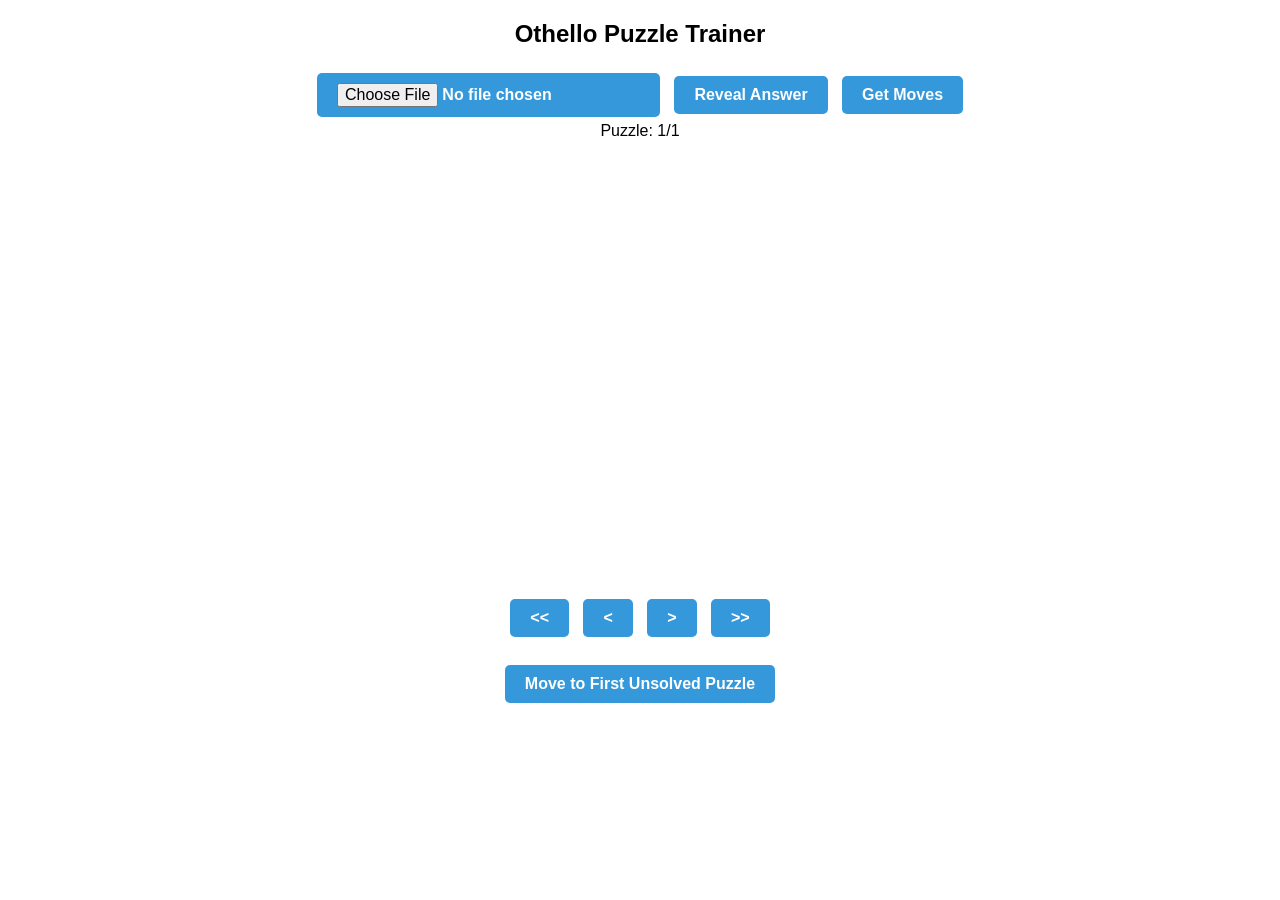
==== index.html @ 4e7aabab "changed the buttons style" ====
<!DOCTYPE html>
<html lang="en">
<head>
    <meta charset="UTF-8">
    <meta name="viewport" content="width=device-width, initial-scale=1.0">
    <title>Othello Puzzle Trainer</title>
    <style>
        body { font-family: Arial, sans-serif; text-align: center; }
        .board { display: grid; grid-template-columns: repeat(8, 50px); grid-template-rows: repeat(8, 50px); gap: 2px; margin: 20px auto; width: 420px; }
        .cell { width: 50px; height: 50px; background-color: green; display: flex; align-items: center; justify-content: center; border-radius: 5px; position: relative; cursor: pointer; }
        .black, .white { width: 40px; height: 40px; border-radius: 50%; position: absolute; }
        .black { background-color: black; }
        .white { background-color: white; border: 1px solid black; }
        .counter { margin-bottom: 10px; }
        .nav-button {
            display: inline-block;
            padding: 10px 20px;
            font-size: 16px;
            font-weight: bold;
            color: #fff;
            background-color: #3498db;
            border: none;
            border-radius: 5px;
            cursor: pointer;
            transition: background-color 0.3s ease, transform 0.2s ease;
            margin: 5px;
            text-align: center;
            text-decoration: none;
        }
    </style>
</head>
<body>
    <h2>Othello Puzzle Trainer</h2>
    <input class="nav-button" type="file" id="fileInput" accept=".txt">

    <button class="nav-button" onclick="revealAnswer()">Reveal Answer</button>
    <button class="nav-button" onclick="getMoves()">Get Moves</button>
    
    <div class="counter" id="counter">Puzzle: 1/1</div>
    <p id="feedback"></p>
    <div class="board" id="board"></div>
    <button class="nav-button" onclick="loadPrevPuzzle(10)">&lt;&lt;</button>
    <button class="nav-button" onclick="loadPrevPuzzle()">&lt;</button>
    <button class="nav-button" onclick="loadNextPuzzle()">&gt;</button>
    <button class="nav-button" onclick="loadNextPuzzle(10)">&gt;&gt;</button>
    <br><br>
    <button class="nav-button" onclick="moveToFirstUnsolvedPuzzle()">Move to First Unsolved Puzzle</button>
    
    <script>
        const columns = 'abcdefgh';
        const directions = [
            [-1, -1], [-1, 0], [-1, 1],
            [0, -1],         [0, 1],
            [1, -1], [1, 0], [1, 1]
        ];
        let thisPuzzleMoveSeq;
        let boardState, topMove, secondBestMove;
        let currentTurn = 'black';
        let puzzles = [];
        let currentPuzzleIndex = -1;

        // Load solved puzzles from localStorage (if any)
        function loadSolvedPuzzles() {
            const solved = localStorage.getItem('solvedPuzzles');
            return solved ? JSON.parse(solved) : [];
        }

        // Save solved puzzles to localStorage
        function saveSolvedPuzzles(solvedPuzzles) {
            localStorage.setItem('solvedPuzzles', JSON.stringify(solvedPuzzles));
        }

        // Load the puzzle file from localStorage if it exists
        function loadPuzzleFileFromLocalStorage() {
            const puzzleFile = localStorage.getItem('puzzleFile');
            if (puzzleFile) {
                puzzles = puzzleFile.trim().split('\n');
                currentPuzzleIndex = -1;
                loadNextPuzzle();
            }
        }

        // Save puzzle file content to localStorage
        function savePuzzleFileToLocalStorage(fileContent) {
            localStorage.setItem('puzzleFile', fileContent);
        }

        document.getElementById('fileInput').addEventListener('change', function(event) {
            const file = event.target.files[0];
            if (!file) return;

            // Flush localStorage when a new file is uploaded
            localStorage.removeItem('puzzleFile');
            localStorage.removeItem('solvedPuzzles');

            const reader = new FileReader();
            reader.onload = function(e) {
                const fileContent = e.target.result;
                puzzles = fileContent.trim().split('\n');
                currentPuzzleIndex = -1;

                // Save the puzzle file to localStorage
                savePuzzleFileToLocalStorage(fileContent);
                loadNextPuzzle();
            };
            reader.readAsText(file);
        });

        function getMoves() {
            document.getElementById('feedback').innerText = thisPuzzleMoveSeq;
        };

        function createBoard() {
            const boardElement = document.getElementById('board');
            boardElement.innerHTML = '';
            for (let r = 0; r < 8; r++) {
                for (let c = 0; c < 8; c++) {
                    let cell = document.createElement('div');
                    cell.classList.add('cell');
                    cell.dataset.row = r;
                    cell.dataset.col = c;
                    cell.onclick = () => handleMove(r, c);
                    if (boardState[r][c] !== null) {
                        let piece = document.createElement('div');
                        piece.classList.add(boardState[r][c]);
                        cell.appendChild(piece);
                    }
                    boardElement.appendChild(cell);
                }
            }
        }

        function resetBoard() {
            boardState = Array(8).fill(null).map(() => Array(8).fill(null));
            boardState[3][3] = 'white';
            boardState[3][4] = 'black';
            boardState[4][3] = 'black';
            boardState[4][4] = 'white';
        }

        function isValidMove(row, col, color) {
            if (boardState[row][col] !== null) return false;
            let opponent = color === 'black' ? 'white' : 'black';
            let valid = false;
            for (let [dr, dc] of directions) {
                let r = row + dr, c = col + dc, flipped = false;
                while (r >= 0 && r < 8 && c >= 0 && c < 8 && boardState[r][c] === opponent) {
                    r += dr;
                    c += dc;
                    flipped = true;
                }
                if (flipped && r >= 0 && r < 8 && c >= 0 && c < 8 && boardState[r][c] === color) {
                    valid = true;
                    break;
                }
            }
            return valid;
        }

        function makeMove(row, col, color) {
            if (!isValidMove(row, col, color)) return false;
            boardState[row][col] = color;
            let opponent = color === 'black' ? 'white' : 'black';
            for (let [dr, dc] of directions) {
                let r = row + dr, c = col + dc, toFlip = [];
                while (r >= 0 && r < 8 && c >= 0 && c < 8 && boardState[r][c] === opponent) {
                    toFlip.push([r, c]);
                    r += dr;
                    c += dc;
                }
                if (toFlip.length > 0 && r >= 0 && r < 8 && c >= 0 && c < 8 && boardState[r][c] === color) {
                    for (let [fr, fc] of toFlip) {
                        boardState[fr][fc] = color;
                    }
                }
            }
            return true;
        }

        function applyMoves(moves) {
            resetBoard();
            let turn = 'black';
            for (let i = 0; i < moves.length; i += 2) {
                let col = columns.indexOf(moves[i]);
                let row = parseInt(moves[i + 1]) - 1;
                makeMove(row, col, turn);
                turn = turn === 'black' ? 'white' : 'black';
            }
            createBoard();
            return turn;
        }

        function updateCounter() {
            const solvedPuzzles = loadSolvedPuzzles();
            const solved = solvedPuzzles.includes(currentPuzzleIndex) ? ' &#10004;' : '';
            document.getElementById('counter').innerHTML = `Puzzle: ${currentPuzzleIndex + 1}/${puzzles.length}${solved}`;
        }

        function loadNextPuzzle(steps = 1) {
            if (puzzles.length === 0) return;
            currentPuzzleIndex = Math.min(currentPuzzleIndex + steps, puzzles.length - 1);
            loadPuzzle();
        }

        function loadPrevPuzzle(steps = 1) {
            if (puzzles.length === 0) return;
            currentPuzzleIndex = Math.max(currentPuzzleIndex - steps, 0);
            loadPuzzle();
        }

        function loadPuzzle() {
            const puzzleParts = puzzles[currentPuzzleIndex].split(' ');
            if (puzzleParts.length < 2) return;

            const moveSeq = puzzleParts[0];
            thisPuzzleMoveSeq = moveSeq;
            topMove = puzzleParts[1];
            secondBestMove = puzzleParts.length > 2 ? puzzleParts[2] : null;

            let turn = applyMoves(moveSeq);
            document.getElementById('feedback').innerText = "Select the best move for " + turn;
            updateCounter();
        }

        function handleMove(row, col) {
            let move = columns[col] + (row + 1);
            if (move === topMove) {
                const solvedPuzzles = loadSolvedPuzzles();
                solvedPuzzles.push(currentPuzzleIndex);  // Mark puzzle as solved
                saveSolvedPuzzles(solvedPuzzles); // Save to localStorage
                document.getElementById('feedback').innerText = "Correct!";
            } else if (move === secondBestMove) {
                document.getElementById('feedback').innerText = "Good, but not the best move. Try again!";
            } else {
                document.getElementById('feedback').innerText = "Incorrect. Try again!";
            }
            updateCounter(); // Update the counter after the move
        }

        function revealAnswer() {
            document.getElementById('feedback').innerText = "Best move: " + topMove;
        }

        // Move to the first unsolved puzzle
        function moveToFirstUnsolvedPuzzle() {
            const solvedPuzzles = loadSolvedPuzzles();
            for (let i = 0; i < puzzles.length; i++) {
                if (!solvedPuzzles.includes(i)) {
                    currentPuzzleIndex = i;
                    loadPuzzle();
                    break;
                }
            }
        }

        // Load puzzle file from localStorage when the page reloads
        window.onload = loadPuzzleFileFromLocalStorage;
    </script>
</body>
</html>
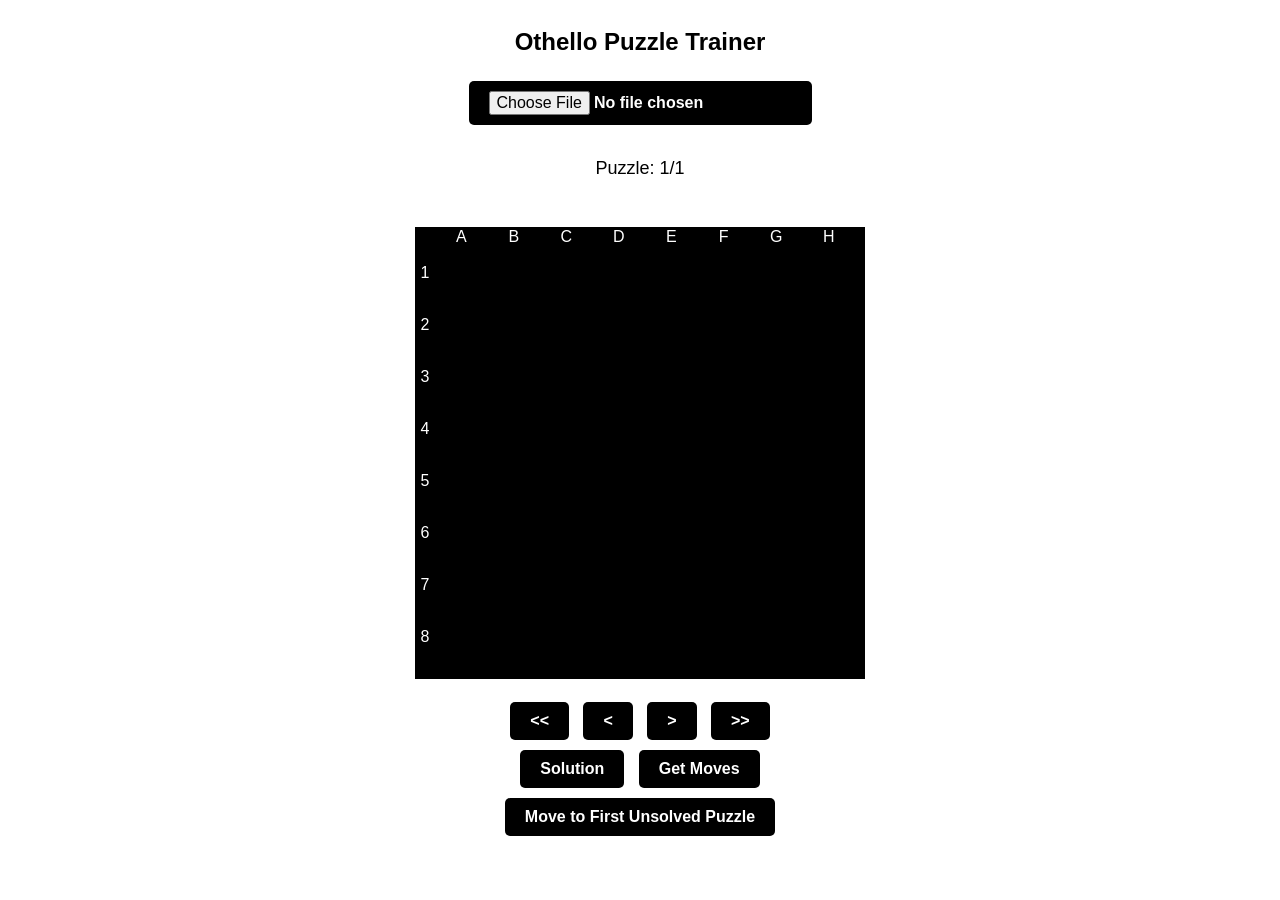
==== commit 701374f6: "added coordinates" ====
--- a/index.html
+++ b/index.html
@@ -5,20 +5,26 @@
     <meta name="viewport" content="width=device-width, initial-scale=1.0">
     <title>Othello Puzzle Trainer</title>
     <style>
-        body { font-family: Arial, sans-serif; text-align: center; }
-        .board { display: grid; grid-template-columns: repeat(8, 50px); grid-template-rows: repeat(8, 50px); gap: 2px; margin: 20px auto; width: 420px; }
-        .cell { width: 50px; height: 50px; background-color: green; display: flex; align-items: center; justify-content: center; border-radius: 5px; position: relative; cursor: pointer; }
+        body { 
+            font-family: Arial, sans-serif;
+            text-align: center;
+            display: flex;
+            flex-direction: column;
+            align-items: center;
+        }
+        .board { display: grid; grid-template-columns: repeat(8, 50px); grid-template-rows: repeat(8, 50px); gap: 2px; width: 420px; }
+        .cell { width: 50px; height: 50px; background-color: green; display: flex; align-items: center; justify-content: center; border-radius: 1px; position: relative; cursor: pointer; }
         .black, .white { width: 40px; height: 40px; border-radius: 50%; position: absolute; }
         .black { background-color: black; }
         .white { background-color: white; border: 1px solid black; }
-        .counter { margin-bottom: 10px; }
+        .counter { margin-top: 10px; font-size: large; margin-bottom: 10px;}
         .nav-button {
             display: inline-block;
             padding: 10px 20px;
             font-size: 16px;
             font-weight: bold;
             color: #fff;
-            background-color: #3498db;
+            background-color: #000000;
             border: none;
             border-radius: 5px;
             cursor: pointer;
@@ -27,23 +33,94 @@
             text-align: center;
             text-decoration: none;
         }
+        #feedback {
+            font-size: larger;
+        }
+        #board-wrapper {
+            background-color: #000000;
+            display: flex;
+            flex-direction: column;
+            justify-content: center;
+            padding-right: 10px;
+            padding-bottom: 16px;
+        }
+        #top-coordination {
+            display: flex;
+            flex-direction: row;
+            color: white;
+            justify-content: space-around;
+            align-items: flex-start;
+            margin-left: 20px;
+        }
+        .coordinate-top {
+            width: 52px;
+            height: 20px;
+            display: flex;
+            align-items: center;
+            justify-content: center;
+        }
+        #left-coordination {
+            display: flex;
+            flex-direction: column;
+            color: white;
+            justify-content: center;
+            align-items: center;
+        }
+        .coordinate-left {
+            width: 20px;
+            height: 52px;
+            display: flex;
+            align-items: center;
+            justify-content: center;
+        }
+        #left-and-board-wrapper {
+            display: flex;
+            flex-direction: row;
+        }
     </style>
 </head>
 <body>
     <h2>Othello Puzzle Trainer</h2>
     <input class="nav-button" type="file" id="fileInput" accept=".txt">
-
-    <button class="nav-button" onclick="revealAnswer()">Reveal Answer</button>
-    <button class="nav-button" onclick="getMoves()">Get Moves</button>
-    
+    <br>
     <div class="counter" id="counter">Puzzle: 1/1</div>
     <p id="feedback"></p>
-    <div class="board" id="board"></div>
-    <button class="nav-button" onclick="loadPrevPuzzle(10)">&lt;&lt;</button>
-    <button class="nav-button" onclick="loadPrevPuzzle()">&lt;</button>
-    <button class="nav-button" onclick="loadNextPuzzle()">&gt;</button>
-    <button class="nav-button" onclick="loadNextPuzzle(10)">&gt;&gt;</button>
-    <br><br>
+    <div id="board-wrapper">
+        <div id="top-coordination">
+            <div class="coordinate-top">A</div>
+            <div class="coordinate-top">B</div>
+            <div class="coordinate-top">C</div>
+            <div class="coordinate-top">D</div>
+            <div class="coordinate-top">E</div>
+            <div class="coordinate-top">F</div>
+            <div class="coordinate-top">G</div>
+            <div class="coordinate-top">H</div>
+        </div>
+        <div id="left-and-board-wrapper">
+            <div id="left-coordination">
+                <div class="coordinate-left">1</div>
+                <div class="coordinate-left">2</div>
+                <div class="coordinate-left">3</div>
+                <div class="coordinate-left">4</div>
+                <div class="coordinate-left">5</div>
+                <div class="coordinate-left">6</div>
+                <div class="coordinate-left">7</div>
+                <div class="coordinate-left">8</div>
+            </div>
+            <div class="board" id="board"></div>
+        </div>
+    </div>
+    <br>
+    <div>
+        <button class="nav-button" onclick="loadPrevPuzzle(10)">&lt;&lt;</button>
+        <button class="nav-button" onclick="loadPrevPuzzle()">&lt;</button>
+        <button class="nav-button" onclick="loadNextPuzzle()">&gt;</button>
+        <button class="nav-button" onclick="loadNextPuzzle(10)">&gt;&gt;</button>
+    </div>
+    <div>
+        <button class="nav-button" onclick="revealAnswer()">Solution</button>
+        <button class="nav-button" onclick="getMoves()">Get Moves</button>
+    </div>
     <button class="nav-button" onclick="moveToFirstUnsolvedPuzzle()">Move to First Unsolved Puzzle</button>
     
     <script>
@@ -107,7 +184,9 @@
         });
 
         function getMoves() {
-            document.getElementById('feedback').innerText = thisPuzzleMoveSeq;
+            navigator.clipboard.writeText(thisPuzzleMoveSeq);
+            document.getElementById('feedback').innerText = "Copied to clipboard";
+            //document.getElementById('feedback').innerText = thisPuzzleMoveSeq;
         };
 
         function createBoard() {
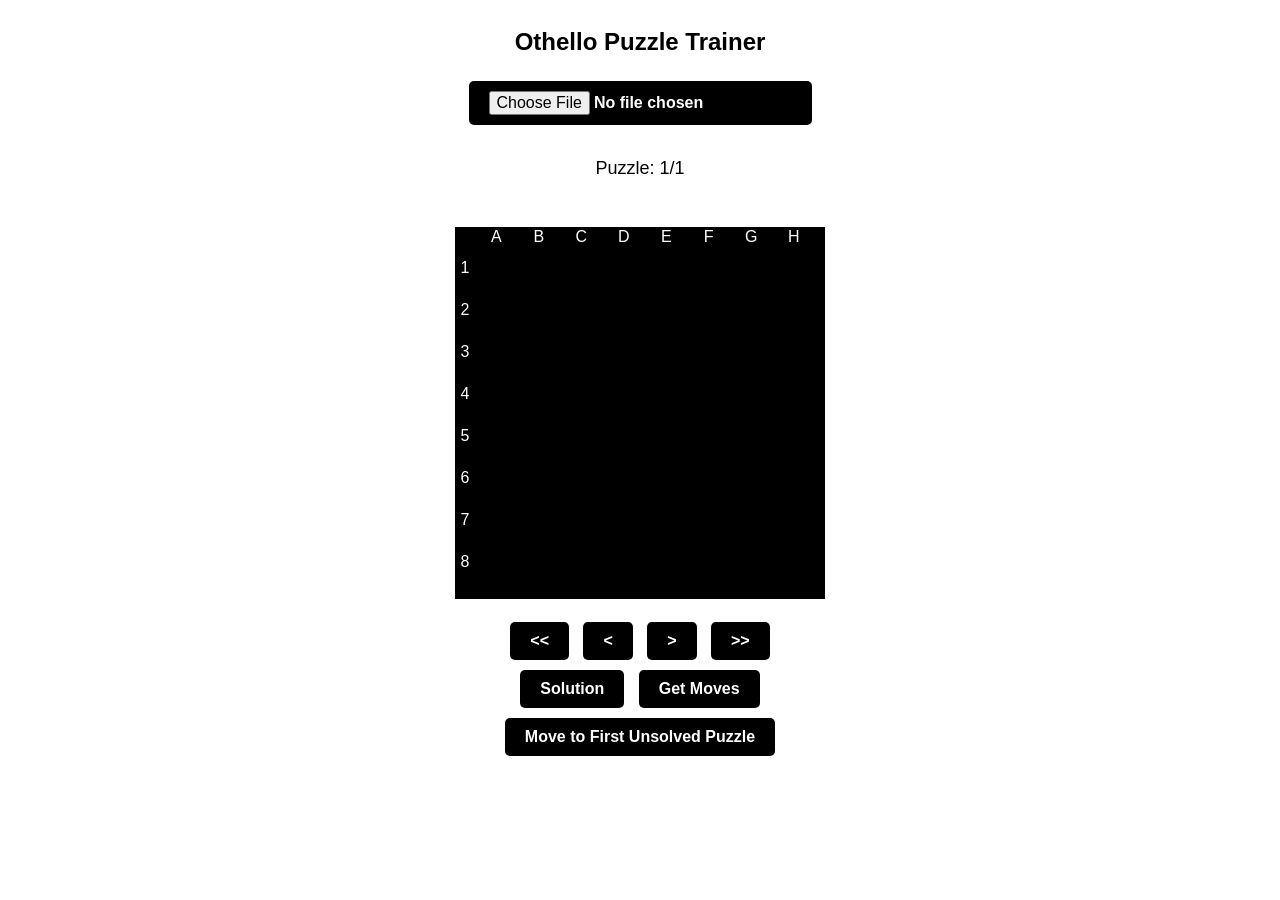
==== commit ec670e1a: "fixed the coordinates" ====
--- a/index.html
+++ b/index.html
@@ -4,6 +4,7 @@
     <meta charset="UTF-8">
     <meta name="viewport" content="width=device-width, initial-scale=1.0">
     <title>Othello Puzzle Trainer</title>
+    <link rel="manifest" href="./manifest.json">
     <style>
         body { 
             font-family: Arial, sans-serif;
@@ -12,8 +13,8 @@
             flex-direction: column;
             align-items: center;
         }
-        .board { display: grid; grid-template-columns: repeat(8, 50px); grid-template-rows: repeat(8, 50px); gap: 2px; width: 420px; }
-        .cell { width: 50px; height: 50px; background-color: green; display: flex; align-items: center; justify-content: center; border-radius: 1px; position: relative; cursor: pointer; }
+        .board { display: grid; grid-template-columns: repeat(8, 40px); grid-template-rows: repeat(8, 40px); gap: 2px; width: 340px; }
+        .cell { width: 40px; height: 40px; background-color: green; display: flex; align-items: center; justify-content: center; border-radius: 1px; position: relative; cursor: pointer; }
         .black, .white { width: 40px; height: 40px; border-radius: 50%; position: absolute; }
         .black { background-color: black; }
         .white { background-color: white; border: 1px solid black; }
@@ -53,7 +54,7 @@
             margin-left: 20px;
         }
         .coordinate-top {
-            width: 52px;
+            width: 42px;
             height: 20px;
             display: flex;
             align-items: center;
@@ -68,7 +69,7 @@
         }
         .coordinate-left {
             width: 20px;
-            height: 52px;
+            height: 42px;
             display: flex;
             align-items: center;
             justify-content: center;
@@ -334,6 +335,16 @@
 
         // Load puzzle file from localStorage when the page reloads
         window.onload = loadPuzzleFileFromLocalStorage;
+
+        if ('serviceWorker' in navigator) {
+            navigator.serviceWorker.register('/service-worker.js')
+                .then((registration) => {
+                    console.log('Service Worker registered with scope: ', registration.scope);
+                })
+                .catch((error) => {
+                    console.log('Service Worker registration failed: ', error);
+                });
+        }
     </script>
 </body>
 </html>
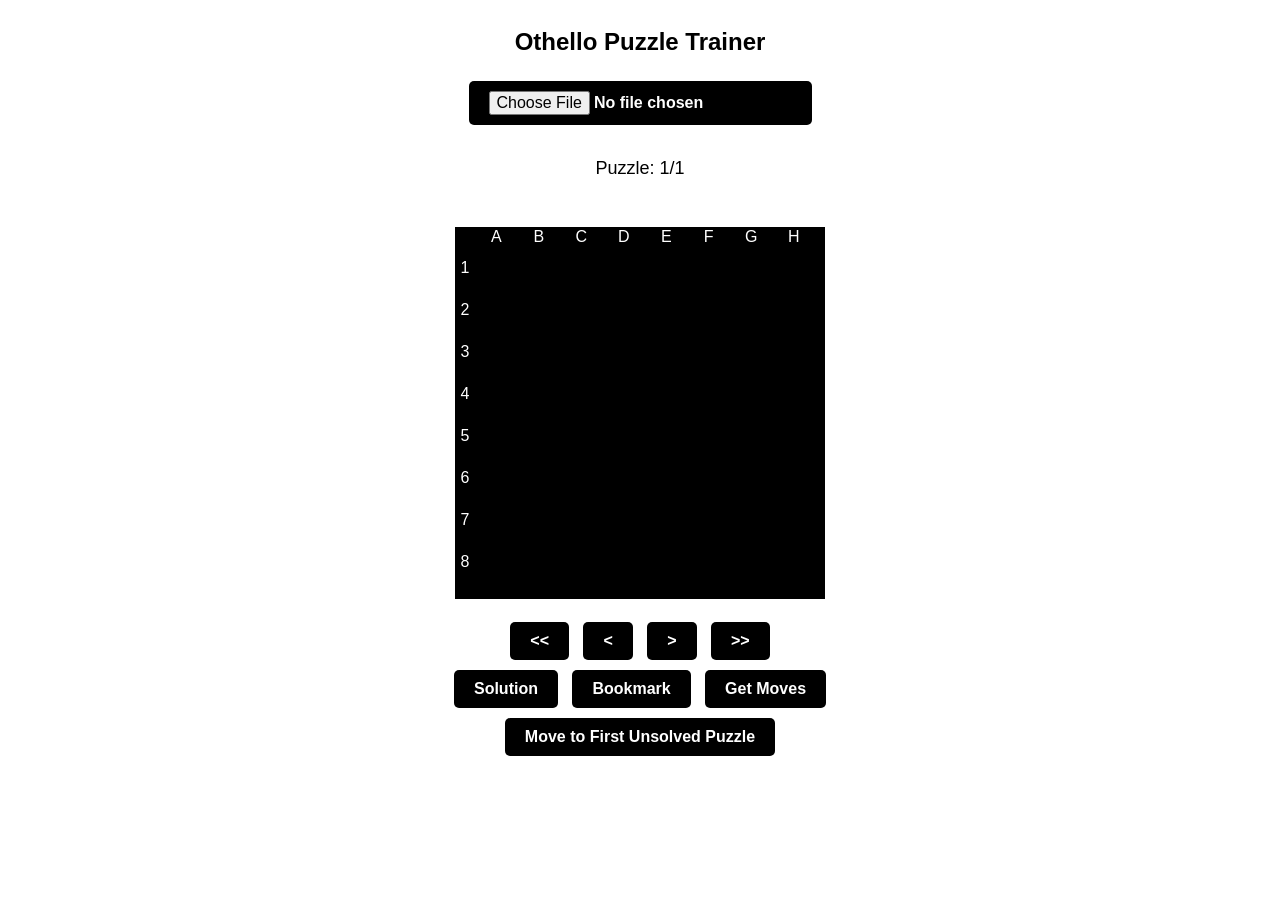
==== commit 0a1715ff: "fixed the turn thing" ====
--- a/index.html
+++ b/index.html
@@ -77,6 +77,24 @@
         #left-and-board-wrapper {
             display: flex;
             flex-direction: row;
+        }
+        .circle-black {
+            width: 20px;
+            height: 20px;
+            border-radius: 50%;
+            display: inline-block;
+            border: 2px solid black;
+            background-color: black;
+            vertical-align: -5px;
+        }
+        .circle-white {
+            width: 20px;
+            height: 20px;
+            border-radius: 50%;
+            display: inline-block;
+            border: 2px solid black;
+            background-color: white;
+            vertical-align: -5px;
         }
     </style>
 </head>
@@ -120,6 +138,7 @@
     </div>
     <div>
         <button class="nav-button" onclick="revealAnswer()">Solution</button>
+        <button class="nav-button" onclick="bookmark()">Bookmark</button>
         <button class="nav-button" onclick="getMoves()">Get Moves</button>
     </div>
     <button class="nav-button" onclick="moveToFirstUnsolvedPuzzle()">Move to First Unsolved Puzzle</button>
@@ -148,6 +167,15 @@
             localStorage.setItem('solvedPuzzles', JSON.stringify(solvedPuzzles));
         }
 
+        function loadBookmarkedPuzzles() {
+            const bookmarked = localStorage.getItem('bookmarkedPuzzles');
+            return bookmarked ? JSON.parse(bookmarked) : [];
+        }
+
+        function saveBookmarkedPuzzles(bookmarkedPuzzles) {
+            localStorage.setItem('bookmarkedPuzzles', JSON.stringify(bookmarkedPuzzles));
+        }
+
         // Load the puzzle file from localStorage if it exists
         function loadPuzzleFileFromLocalStorage() {
             const puzzleFile = localStorage.getItem('puzzleFile');
@@ -187,7 +215,6 @@
         function getMoves() {
             navigator.clipboard.writeText(thisPuzzleMoveSeq);
             document.getElementById('feedback').innerText = "Copied to clipboard";
-            //document.getElementById('feedback').innerText = thisPuzzleMoveSeq;
         };
 
         function createBoard() {
@@ -298,7 +325,7 @@
             secondBestMove = puzzleParts.length > 2 ? puzzleParts[2] : null;
 
             let turn = applyMoves(moveSeq);
-            document.getElementById('feedback').innerText = "Select the best move for " + turn;
+            document.getElementById('feedback').innerHTML = "Select the best move for " + (turn == 'black' ? "<div class='circle-black'></div>" : "<div class='circle-white'></div>");
             updateCounter();
         }
 
@@ -321,6 +348,14 @@
             document.getElementById('feedback').innerText = "Best move: " + topMove;
         }
 
+        function bookmark() {
+            const bookmarked = loadBookmarkedPuzzles();
+            if (!bookmarked.includes(currentPuzzleIndex)) {
+                bookmarked.push(currentPuzzleIndex);
+                saveBookmarkedPuzzles(bookmarked);
+            }
+        }
+
         // Move to the first unsolved puzzle
         function moveToFirstUnsolvedPuzzle() {
             const solvedPuzzles = loadSolvedPuzzles();
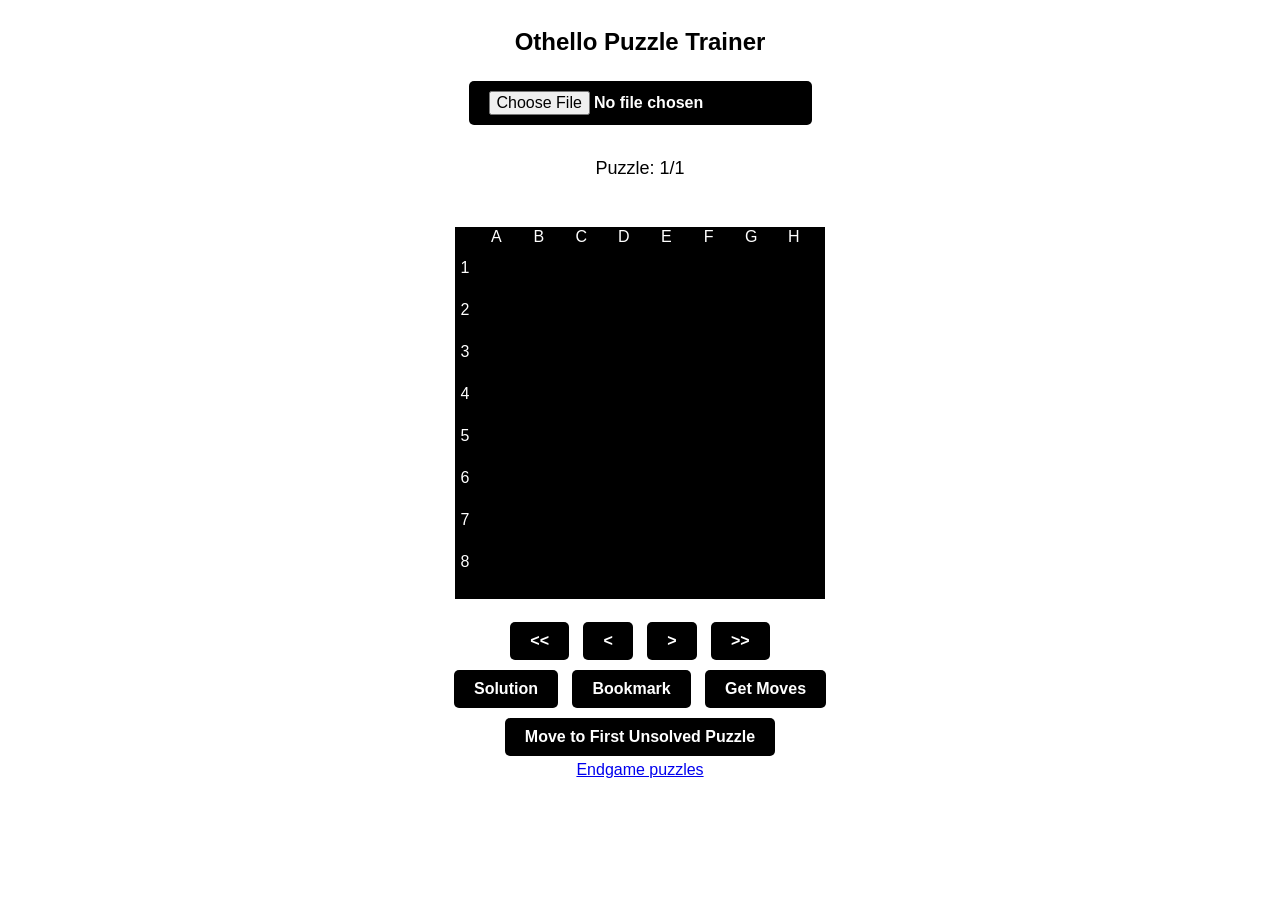
==== commit a8e03823: "Done" ====
--- a/index.html
+++ b/index.html
@@ -5,98 +5,7 @@
     <meta name="viewport" content="width=device-width, initial-scale=1.0">
     <title>Othello Puzzle Trainer</title>
     <link rel="manifest" href="./manifest.json">
-    <style>
-        body { 
-            font-family: Arial, sans-serif;
-            text-align: center;
-            display: flex;
-            flex-direction: column;
-            align-items: center;
-        }
-        .board { display: grid; grid-template-columns: repeat(8, 40px); grid-template-rows: repeat(8, 40px); gap: 2px; width: 340px; }
-        .cell { width: 40px; height: 40px; background-color: green; display: flex; align-items: center; justify-content: center; border-radius: 1px; position: relative; cursor: pointer; }
-        .black, .white { width: 40px; height: 40px; border-radius: 50%; position: absolute; }
-        .black { background-color: black; }
-        .white { background-color: white; border: 1px solid black; }
-        .counter { margin-top: 10px; font-size: large; margin-bottom: 10px;}
-        .nav-button {
-            display: inline-block;
-            padding: 10px 20px;
-            font-size: 16px;
-            font-weight: bold;
-            color: #fff;
-            background-color: #000000;
-            border: none;
-            border-radius: 5px;
-            cursor: pointer;
-            transition: background-color 0.3s ease, transform 0.2s ease;
-            margin: 5px;
-            text-align: center;
-            text-decoration: none;
-        }
-        #feedback {
-            font-size: larger;
-        }
-        #board-wrapper {
-            background-color: #000000;
-            display: flex;
-            flex-direction: column;
-            justify-content: center;
-            padding-right: 10px;
-            padding-bottom: 16px;
-        }
-        #top-coordination {
-            display: flex;
-            flex-direction: row;
-            color: white;
-            justify-content: space-around;
-            align-items: flex-start;
-            margin-left: 20px;
-        }
-        .coordinate-top {
-            width: 42px;
-            height: 20px;
-            display: flex;
-            align-items: center;
-            justify-content: center;
-        }
-        #left-coordination {
-            display: flex;
-            flex-direction: column;
-            color: white;
-            justify-content: center;
-            align-items: center;
-        }
-        .coordinate-left {
-            width: 20px;
-            height: 42px;
-            display: flex;
-            align-items: center;
-            justify-content: center;
-        }
-        #left-and-board-wrapper {
-            display: flex;
-            flex-direction: row;
-        }
-        .circle-black {
-            width: 20px;
-            height: 20px;
-            border-radius: 50%;
-            display: inline-block;
-            border: 2px solid black;
-            background-color: black;
-            vertical-align: -5px;
-        }
-        .circle-white {
-            width: 20px;
-            height: 20px;
-            border-radius: 50%;
-            display: inline-block;
-            border: 2px solid black;
-            background-color: white;
-            vertical-align: -5px;
-        }
-    </style>
+    <link rel="stylesheet" href="./style.css">
 </head>
 <body>
     <h2>Othello Puzzle Trainer</h2>
@@ -142,244 +51,8 @@
         <button class="nav-button" onclick="getMoves()">Get Moves</button>
     </div>
     <button class="nav-button" onclick="moveToFirstUnsolvedPuzzle()">Move to First Unsolved Puzzle</button>
+    <a href="./endgame.html">Endgame puzzles</a>
     
-    <script>
-        const columns = 'abcdefgh';
-        const directions = [
-            [-1, -1], [-1, 0], [-1, 1],
-            [0, -1],         [0, 1],
-            [1, -1], [1, 0], [1, 1]
-        ];
-        let thisPuzzleMoveSeq;
-        let boardState, topMove, secondBestMove;
-        let currentTurn = 'black';
-        let puzzles = [];
-        let currentPuzzleIndex = -1;
-
-        // Load solved puzzles from localStorage (if any)
-        function loadSolvedPuzzles() {
-            const solved = localStorage.getItem('solvedPuzzles');
-            return solved ? JSON.parse(solved) : [];
-        }
-
-        // Save solved puzzles to localStorage
-        function saveSolvedPuzzles(solvedPuzzles) {
-            localStorage.setItem('solvedPuzzles', JSON.stringify(solvedPuzzles));
-        }
-
-        function loadBookmarkedPuzzles() {
-            const bookmarked = localStorage.getItem('bookmarkedPuzzles');
-            return bookmarked ? JSON.parse(bookmarked) : [];
-        }
-
-        function saveBookmarkedPuzzles(bookmarkedPuzzles) {
-            localStorage.setItem('bookmarkedPuzzles', JSON.stringify(bookmarkedPuzzles));
-        }
-
-        // Load the puzzle file from localStorage if it exists
-        function loadPuzzleFileFromLocalStorage() {
-            const puzzleFile = localStorage.getItem('puzzleFile');
-            if (puzzleFile) {
-                puzzles = puzzleFile.trim().split('\n');
-                currentPuzzleIndex = -1;
-                loadNextPuzzle();
-            }
-        }
-
-        // Save puzzle file content to localStorage
-        function savePuzzleFileToLocalStorage(fileContent) {
-            localStorage.setItem('puzzleFile', fileContent);
-        }
-
-        document.getElementById('fileInput').addEventListener('change', function(event) {
-            const file = event.target.files[0];
-            if (!file) return;
-
-            // Flush localStorage when a new file is uploaded
-            localStorage.removeItem('puzzleFile');
-            localStorage.removeItem('solvedPuzzles');
-
-            const reader = new FileReader();
-            reader.onload = function(e) {
-                const fileContent = e.target.result;
-                puzzles = fileContent.trim().split('\n');
-                currentPuzzleIndex = -1;
-
-                // Save the puzzle file to localStorage
-                savePuzzleFileToLocalStorage(fileContent);
-                loadNextPuzzle();
-            };
-            reader.readAsText(file);
-        });
-
-        function getMoves() {
-            navigator.clipboard.writeText(thisPuzzleMoveSeq);
-            document.getElementById('feedback').innerText = "Copied to clipboard";
-        };
-
-        function createBoard() {
-            const boardElement = document.getElementById('board');
-            boardElement.innerHTML = '';
-            for (let r = 0; r < 8; r++) {
-                for (let c = 0; c < 8; c++) {
-                    let cell = document.createElement('div');
-                    cell.classList.add('cell');
-                    cell.dataset.row = r;
-                    cell.dataset.col = c;
-                    cell.onclick = () => handleMove(r, c);
-                    if (boardState[r][c] !== null) {
-                        let piece = document.createElement('div');
-                        piece.classList.add(boardState[r][c]);
-                        cell.appendChild(piece);
-                    }
-                    boardElement.appendChild(cell);
-                }
-            }
-        }
-
-        function resetBoard() {
-            boardState = Array(8).fill(null).map(() => Array(8).fill(null));
-            boardState[3][3] = 'white';
-            boardState[3][4] = 'black';
-            boardState[4][3] = 'black';
-            boardState[4][4] = 'white';
-        }
-
-        function isValidMove(row, col, color) {
-            if (boardState[row][col] !== null) return false;
-            let opponent = color === 'black' ? 'white' : 'black';
-            let valid = false;
-            for (let [dr, dc] of directions) {
-                let r = row + dr, c = col + dc, flipped = false;
-                while (r >= 0 && r < 8 && c >= 0 && c < 8 && boardState[r][c] === opponent) {
-                    r += dr;
-                    c += dc;
-                    flipped = true;
-                }
-                if (flipped && r >= 0 && r < 8 && c >= 0 && c < 8 && boardState[r][c] === color) {
-                    valid = true;
-                    break;
-                }
-            }
-            return valid;
-        }
-
-        function makeMove(row, col, color) {
-            if (!isValidMove(row, col, color)) return false;
-            boardState[row][col] = color;
-            let opponent = color === 'black' ? 'white' : 'black';
-            for (let [dr, dc] of directions) {
-                let r = row + dr, c = col + dc, toFlip = [];
-                while (r >= 0 && r < 8 && c >= 0 && c < 8 && boardState[r][c] === opponent) {
-                    toFlip.push([r, c]);
-                    r += dr;
-                    c += dc;
-                }
-                if (toFlip.length > 0 && r >= 0 && r < 8 && c >= 0 && c < 8 && boardState[r][c] === color) {
-                    for (let [fr, fc] of toFlip) {
-                        boardState[fr][fc] = color;
-                    }
-                }
-            }
-            return true;
-        }
-
-        function applyMoves(moves) {
-            resetBoard();
-            let turn = 'black';
-            for (let i = 0; i < moves.length; i += 2) {
-                let col = columns.indexOf(moves[i]);
-                let row = parseInt(moves[i + 1]) - 1;
-                makeMove(row, col, turn);
-                turn = turn === 'black' ? 'white' : 'black';
-            }
-            createBoard();
-            return turn;
-        }
-
-        function updateCounter() {
-            const solvedPuzzles = loadSolvedPuzzles();
-            const solved = solvedPuzzles.includes(currentPuzzleIndex) ? ' &#10004;' : '';
-            document.getElementById('counter').innerHTML = `Puzzle: ${currentPuzzleIndex + 1}/${puzzles.length}${solved}`;
-        }
-
-        function loadNextPuzzle(steps = 1) {
-            if (puzzles.length === 0) return;
-            currentPuzzleIndex = Math.min(currentPuzzleIndex + steps, puzzles.length - 1);
-            loadPuzzle();
-        }
-
-        function loadPrevPuzzle(steps = 1) {
-            if (puzzles.length === 0) return;
-            currentPuzzleIndex = Math.max(currentPuzzleIndex - steps, 0);
-            loadPuzzle();
-        }
-
-        function loadPuzzle() {
-            const puzzleParts = puzzles[currentPuzzleIndex].split(' ');
-            if (puzzleParts.length < 2) return;
-
-            const moveSeq = puzzleParts[0];
-            thisPuzzleMoveSeq = moveSeq;
-            topMove = puzzleParts[1];
-            secondBestMove = puzzleParts.length > 2 ? puzzleParts[2] : null;
-
-            let turn = applyMoves(moveSeq);
-            document.getElementById('feedback').innerHTML = "Select the best move for " + (turn == 'black' ? "<div class='circle-black'></div>" : "<div class='circle-white'></div>");
-            updateCounter();
-        }
-
-        function handleMove(row, col) {
-            let move = columns[col] + (row + 1);
-            if (move === topMove) {
-                const solvedPuzzles = loadSolvedPuzzles();
-                solvedPuzzles.push(currentPuzzleIndex);  // Mark puzzle as solved
-                saveSolvedPuzzles(solvedPuzzles); // Save to localStorage
-                document.getElementById('feedback').innerText = "Correct!";
-            } else if (move === secondBestMove) {
-                document.getElementById('feedback').innerText = "Good, but not the best move. Try again!";
-            } else {
-                document.getElementById('feedback').innerText = "Incorrect. Try again!";
-            }
-            updateCounter(); // Update the counter after the move
-        }
-
-        function revealAnswer() {
-            document.getElementById('feedback').innerText = "Best move: " + topMove;
-        }
-
-        function bookmark() {
-            const bookmarked = loadBookmarkedPuzzles();
-            if (!bookmarked.includes(currentPuzzleIndex)) {
-                bookmarked.push(currentPuzzleIndex);
-                saveBookmarkedPuzzles(bookmarked);
-            }
-        }
-
-        // Move to the first unsolved puzzle
-        function moveToFirstUnsolvedPuzzle() {
-            const solvedPuzzles = loadSolvedPuzzles();
-            for (let i = 0; i < puzzles.length; i++) {
-                if (!solvedPuzzles.includes(i)) {
-                    currentPuzzleIndex = i;
-                    loadPuzzle();
-                    break;
-                }
-            }
-        }
-
-        // Load puzzle file from localStorage when the page reloads
-        window.onload = loadPuzzleFileFromLocalStorage;
-
-        if ('serviceWorker' in navigator) {
-            navigator.serviceWorker.register('/service-worker.js')
-                .then((registration) => {
-                    console.log('Service Worker registered with scope: ', registration.scope);
-                })
-                .catch((error) => {
-                    console.log('Service Worker registration failed: ', error);
-                });
-        }
-    </script>
+    <script src="./script.js"></script>
 </body>
 </html>
--- a/style.css
+++ b/style.css
@@ -0,0 +1,90 @@
+body { 
+    font-family: Arial, sans-serif;
+    text-align: center;
+    display: flex;
+    flex-direction: column;
+    align-items: center;
+}
+.board { display: grid; grid-template-columns: repeat(8, 40px); grid-template-rows: repeat(8, 40px); gap: 2px; width: 340px; }
+.cell { width: 40px; height: 40px; background-color: green; display: flex; align-items: center; justify-content: center; border-radius: 1px; position: relative; cursor: pointer; }
+.black, .white { width: 40px; height: 40px; border-radius: 50%; position: absolute; }
+.black { background-color: black; }
+.white { background-color: white; border: 1px solid black; }
+.counter { margin-top: 10px; font-size: large; margin-bottom: 10px;}
+.nav-button {
+    display: inline-block;
+    padding: 10px 20px;
+    font-size: 16px;
+    font-weight: bold;
+    color: #fff;
+    background-color: #000000;
+    border: none;
+    border-radius: 5px;
+    cursor: pointer;
+    transition: background-color 0.3s ease, transform 0.2s ease;
+    margin: 5px;
+    text-align: center;
+    text-decoration: none;
+}
+#feedback {
+    font-size: larger;
+}
+#board-wrapper {
+    background-color: #000000;
+    display: flex;
+    flex-direction: column;
+    justify-content: center;
+    padding-right: 10px;
+    padding-bottom: 16px;
+}
+#top-coordination {
+    display: flex;
+    flex-direction: row;
+    color: white;
+    justify-content: space-around;
+    align-items: flex-start;
+    margin-left: 20px;
+}
+.coordinate-top {
+    width: 42px;
+    height: 20px;
+    display: flex;
+    align-items: center;
+    justify-content: center;
+}
+#left-coordination {
+    display: flex;
+    flex-direction: column;
+    color: white;
+    justify-content: center;
+    align-items: center;
+}
+.coordinate-left {
+    width: 20px;
+    height: 42px;
+    display: flex;
+    align-items: center;
+    justify-content: center;
+}
+#left-and-board-wrapper {
+    display: flex;
+    flex-direction: row;
+}
+.circle-black {
+    width: 20px;
+    height: 20px;
+    border-radius: 50%;
+    display: inline-block;
+    border: 2px solid black;
+    background-color: black;
+    vertical-align: -5px;
+}
+.circle-white {
+    width: 20px;
+    height: 20px;
+    border-radius: 50%;
+    display: inline-block;
+    border: 2px solid black;
+    background-color: white;
+    vertical-align: -5px;
+}
